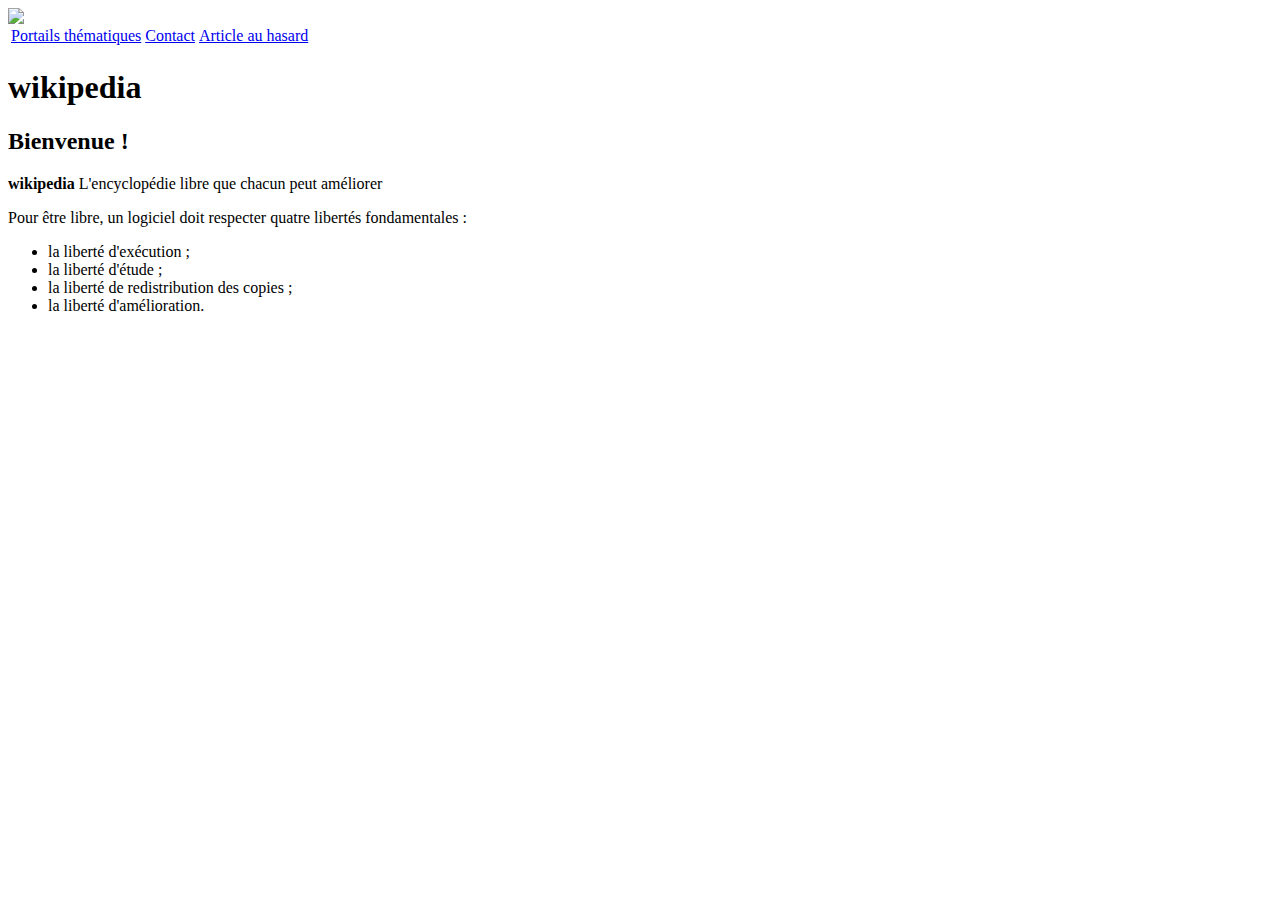
==== index.htm @ 6b602734 "Add files via upload" ====
<html>
<!-- en-tete technique-->
<head>
<title>Site du logiciel libre</title>
<!-- déclaration du jeu de caractères utilisé-->
<meta http-equiv="Content-Type" content="text/html; charset=utf-8">
<!-- commentaire pour indexation par les robots de recherche-->
<meta name="Author" content="Grégoire Maréchal">
</head>

<!--corps-->
<body> 
<!-- logo renvoyant vers la page d'accueil -->
<a href="index.htm"><img src="wikipedia.png"></a>
<!-- menu de navigation orientant vers les différentes pages -->
<!-- ce menu est un tableau horizontal  / pour simplifier il n'y a aucune indication de formattage -->
<table>
<tr>
<td><a href= "portail.htm">Portails thématiques</a></td>
<td><a href="contact.htm">Contact</a></td>
<td><a href="articleauhasard.htm">Article au hasard 
</a></td>
</tr>
</table>

<!-- contenu de la page d'accueil -->
<h1>wikipedia</h1>
<h2>Bienvenue !</h2>
<p><strong>wikipedia</strong> L'encyclopédie libre que chacun peut améliorer
</p>
<p>Pour être libre, un logiciel doit respecter 	quatre libertés fondamentales : </p>
	<ul>
	<li>la liberté d'exécution ;</li>
	<li>la liberté d'étude ;</li>
	<li>la liberté de redistribution des copies ;</li>
	<li>la liberté d'amélioration.</li>
	</ul>

<!-- fin de document -->
</body>
</html>
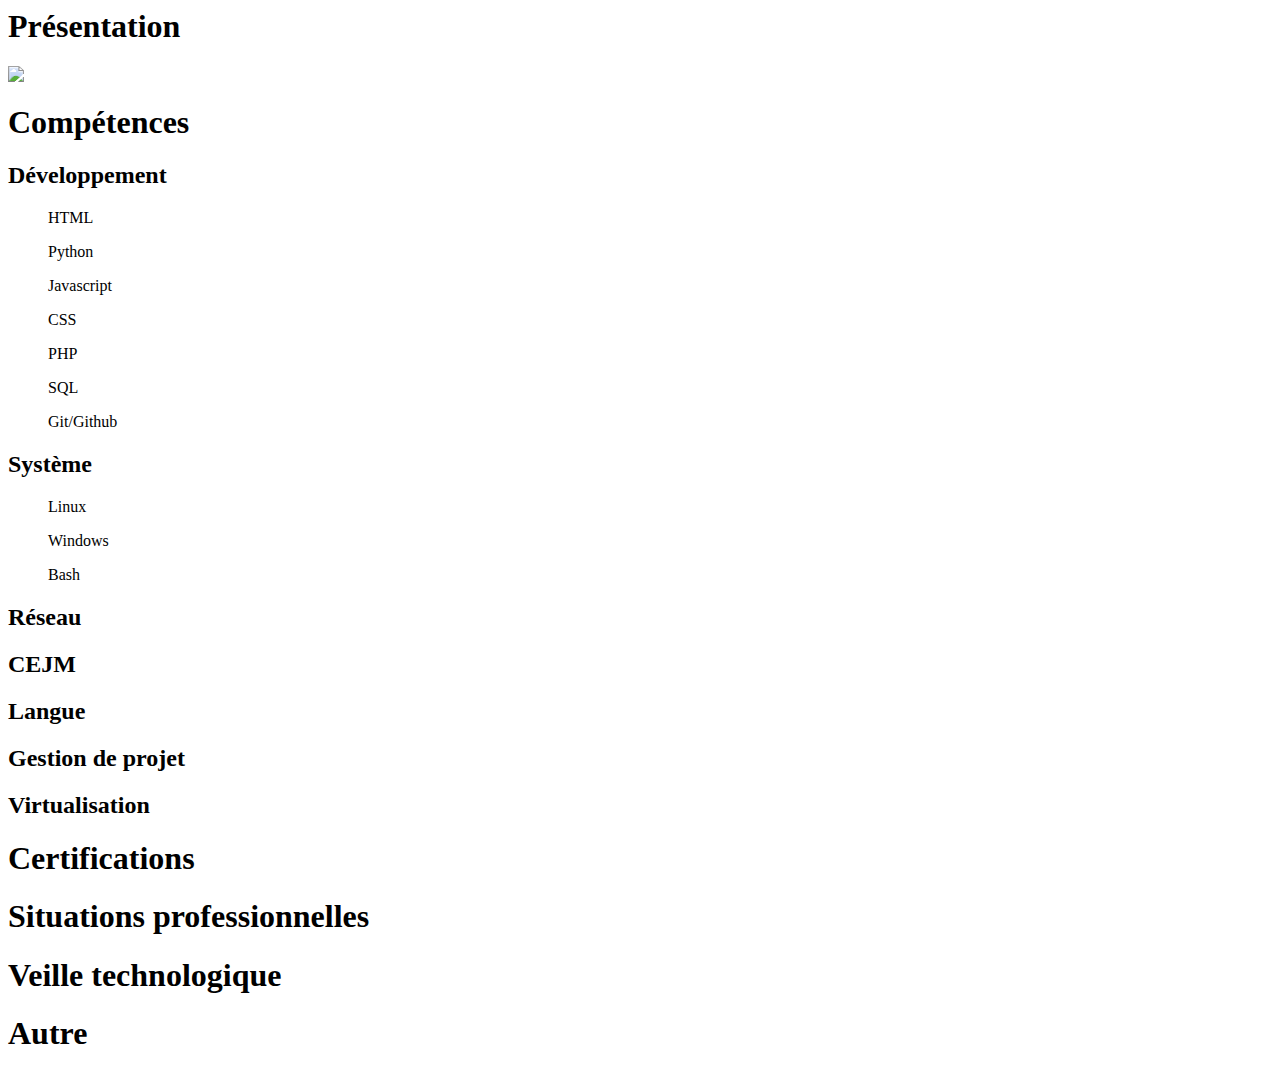
==== commit 70ee91d3: "Add files via upload" ====
--- a/index.htm
+++ b/index.htm
@@ -1,41 +1,37 @@
 <html>
-<!-- en-tete technique-->
-<head>
-<title>Site du logiciel libre</title>
-<!-- déclaration du jeu de caractères utilisé-->
-<meta http-equiv="Content-Type" content="text/html; charset=utf-8">
-<!-- commentaire pour indexation par les robots de recherche-->
-<meta name="Author" content="Grégoire Maréchal">
-</head>
+    <head>
+        <title>
+            
+            
+        </title>
+    </head>
+    <body>
+        <h1>Présentation</h1>
+        <img src="cr7.jpg">
+        <h1>Compétences</h1>
+            <h2>Développement</h2>
+                <ul>HTML</ul>
+                <ul>Python</ul>
+                <ul>Javascript</ul>
+                <ul>CSS</ul>
+                <ul>PHP</ul>
+                <ul>SQL</ul>
+                <ul>Git/Github</ul>
+            
 
-<!--corps-->
-<body> 
-<!-- logo renvoyant vers la page d'accueil -->
-<a href="index.htm"><img src="wikipedia.png"></a>
-<!-- menu de navigation orientant vers les différentes pages -->
-<!-- ce menu est un tableau horizontal  / pour simplifier il n'y a aucune indication de formattage -->
-<table>
-<tr>
-<td><a href= "portail.htm">Portails thématiques</a></td>
-<td><a href="contact.htm">Contact</a></td>
-<td><a href="articleauhasard.htm">Article au hasard 
-</a></td>
-</tr>
-</table>
+            <h2>Système</h2>
+                <ul>Linux</ul>
+                <ul>Windows</ul>
+                <ul>Bash</ul>
+            <h2>Réseau</h2>
+            <h2>CEJM</h2>
+            <h2>Langue</h2>
+            <h2>Gestion de projet</h2>
+            <h2>Virtualisation</h2>
 
-<!-- contenu de la page d'accueil -->
-<h1>wikipedia</h1>
-<h2>Bienvenue !</h2>
-<p><strong>wikipedia</strong> L'encyclopédie libre que chacun peut améliorer
-</p>
-<p>Pour être libre, un logiciel doit respecter 	quatre libertés fondamentales : </p>
-	<ul>
-	<li>la liberté d'exécution ;</li>
-	<li>la liberté d'étude ;</li>
-	<li>la liberté de redistribution des copies ;</li>
-	<li>la liberté d'amélioration.</li>
-	</ul>
-
-<!-- fin de document -->
-</body>
+        <h1>Certifications</h1>
+        <h1>Situations professionnelles</h1>
+        <h1>Veille technologique</h1>
+        <h1>Autre</h1>
+    </body>
 </html>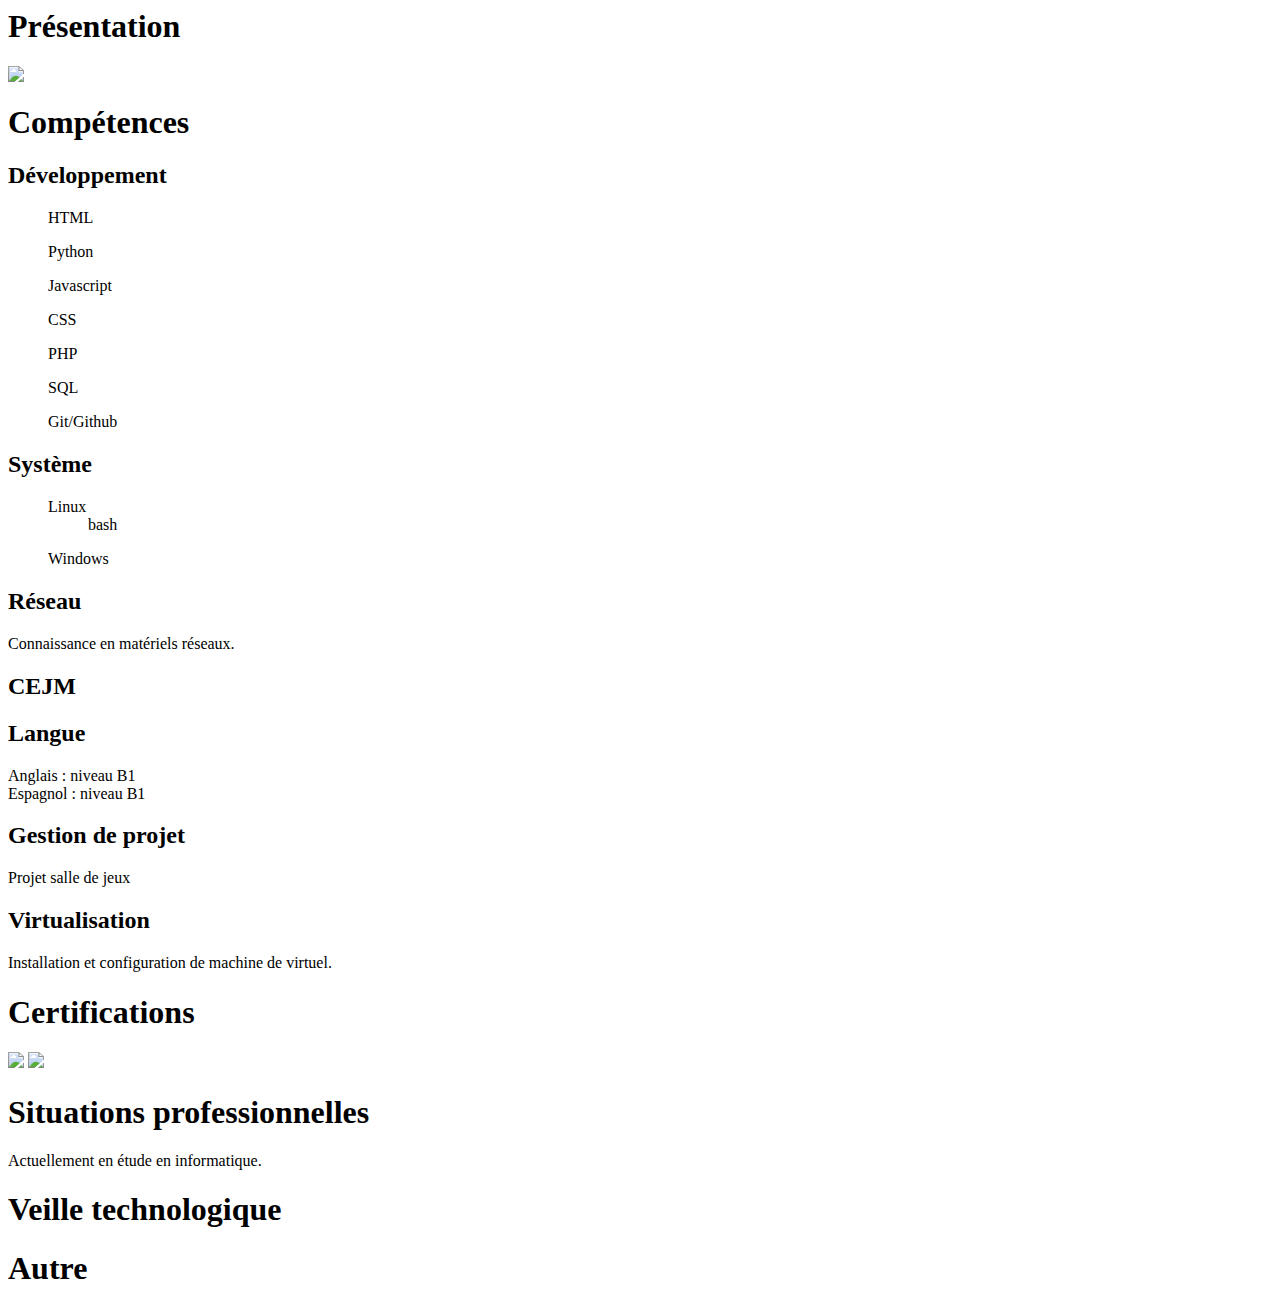
==== commit f5b8c9b9: "Add files via upload" ====
--- a/index.htm
+++ b/index.htm
@@ -20,17 +20,28 @@
             
 
             <h2>Système</h2>
-                <ul>Linux</ul>
+                <ul>Linux
+					<ul>bash</ul>
+				</ul>
+
                 <ul>Windows</ul>
-                <ul>Bash</ul>
+                
             <h2>Réseau</h2>
+			Connaissance en matériels réseaux. 
             <h2>CEJM</h2>
             <h2>Langue</h2>
+			Anglais : niveau B1 <br> 
+			Espagnol : niveau B1 
             <h2>Gestion de projet</h2>
+			Projet salle de jeux 
             <h2>Virtualisation</h2>
+			Installation et configuration de machine de virtuel.
 
         <h1>Certifications</h1>
+		<img src="cisco.png" >
+		<img src="pix.jpg" >
         <h1>Situations professionnelles</h1>
+		Actuellement en étude en informatique.
         <h1>Veille technologique</h1>
         <h1>Autre</h1>
     </body>
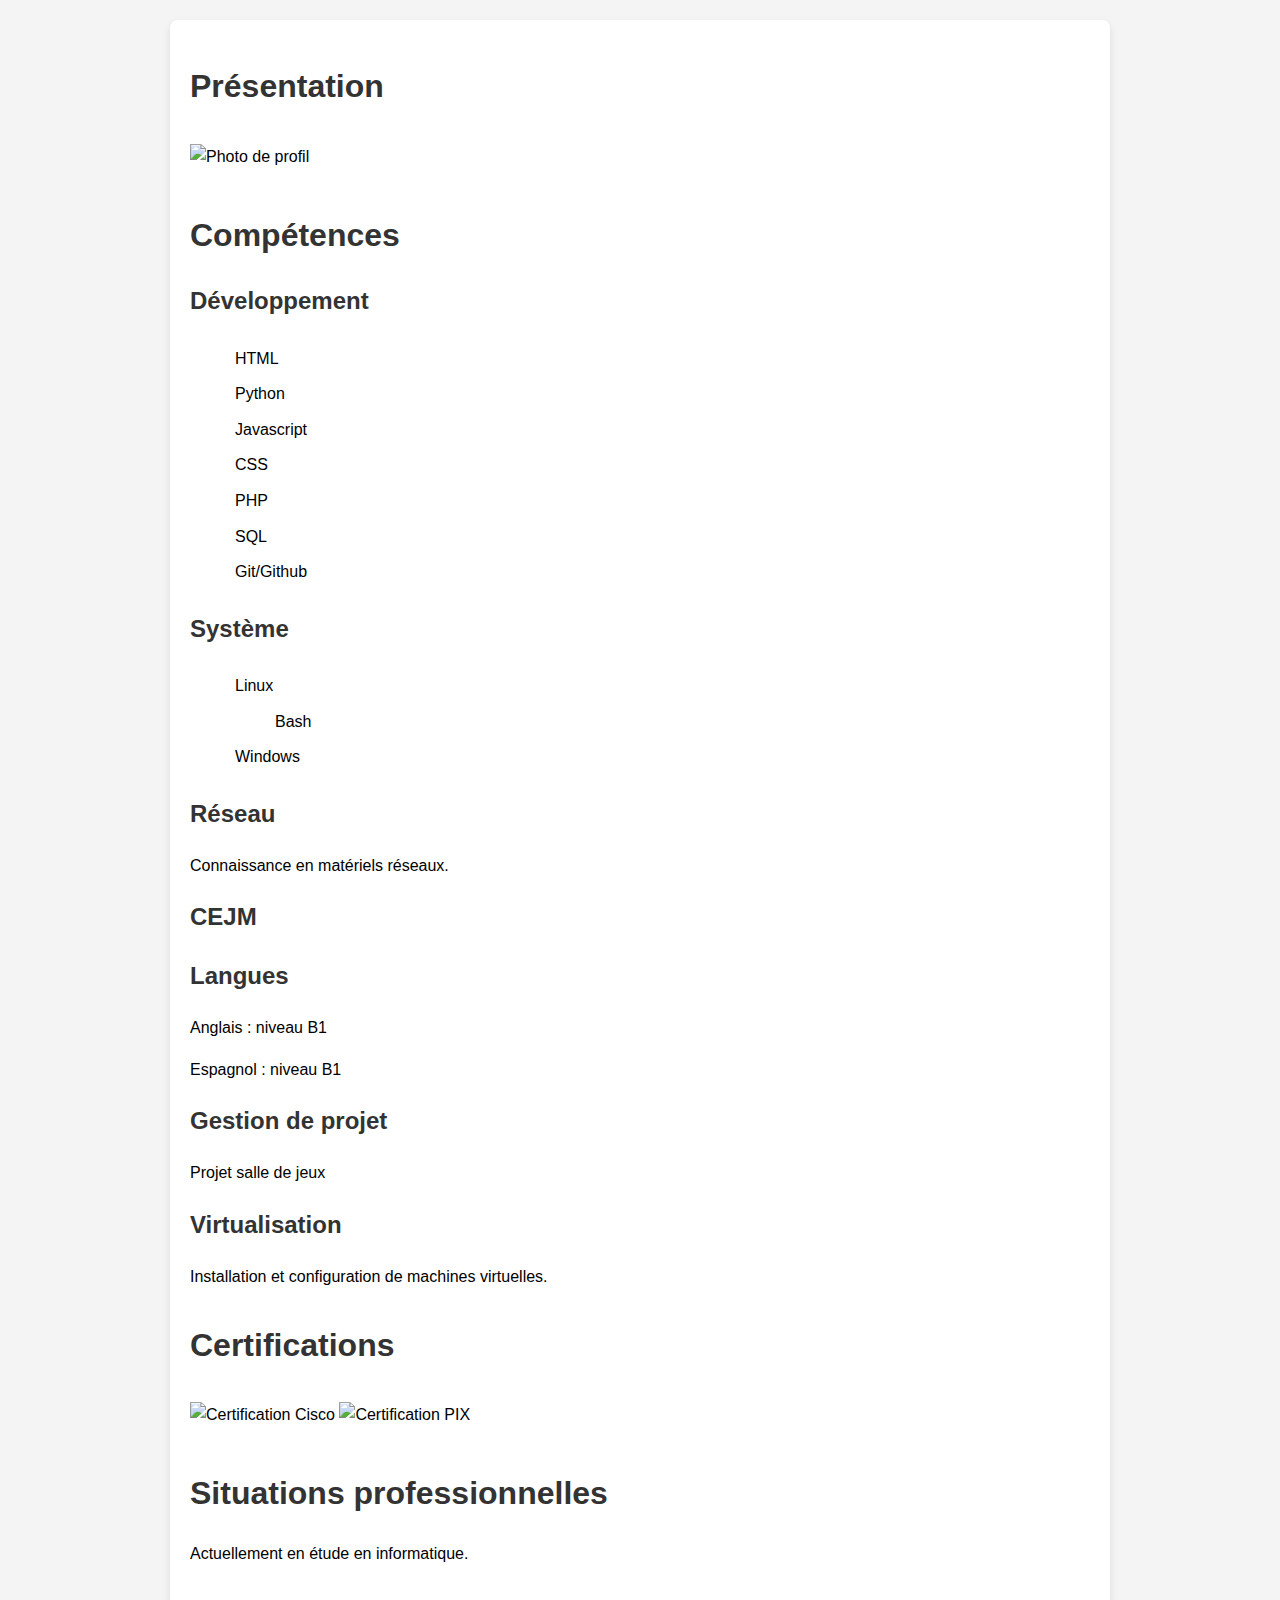
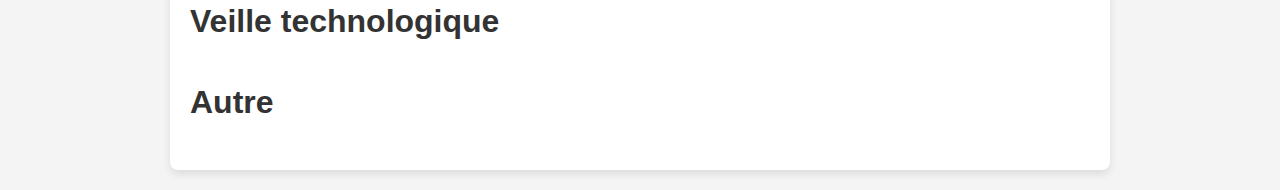
==== commit 05bd302b: "Add files via upload" ====
--- a/index.htm
+++ b/index.htm
@@ -1,48 +1,95 @@
-<html>
+<!DOCTYPE html>
+<html lang="fr">
     <head>
-        <title>
-            
-            
-        </title>
+        <meta charset="UTF-8">
+        <meta name="viewport" content="width=device-width, initial-scale=1.0">
+        <title>Présentation et Compétences</title>
+        <style>
+            body {
+                font-family: Arial, sans-serif;
+                line-height: 1.6;
+                margin: 20px;
+                background-color: #f4f4f4;
+            }
+            h1, h2 {
+                color: #333;
+            }
+            ul {
+                list-style-type: none;
+            }
+            ul li {
+                padding: 5px;
+            }
+            img {
+                max-width: 100%;
+                height: auto;
+                margin: 10px 0;
+            }
+            .container {
+                max-width: 900px;
+                margin: 0 auto;
+                background-color: white;
+                padding: 20px;
+                border-radius: 8px;
+                box-shadow: 0 4px 8px rgba(0, 0, 0, 0.1);
+            }
+            .section-title {
+                margin-top: 30px;
+            }
+        </style>
     </head>
     <body>
-        <h1>Présentation</h1>
-        <img src="cr7.jpg">
-        <h1>Compétences</h1>
+        <div class="container">
+            <h1>Présentation</h1>
+            <img src="image_de_profil.jpg" alt="Photo de profil">
+            
+            <h1 class="section-title">Compétences</h1>
+            
             <h2>Développement</h2>
-                <ul>HTML</ul>
-                <ul>Python</ul>
-                <ul>Javascript</ul>
-                <ul>CSS</ul>
-                <ul>PHP</ul>
-                <ul>SQL</ul>
-                <ul>Git/Github</ul>
-            
+            <ul>
+                <li>HTML</li>
+                <li>Python</li>
+                <li>Javascript</li>
+                <li>CSS</li>
+                <li>PHP</li>
+                <li>SQL</li>
+                <li>Git/Github</li>
+            </ul>
 
             <h2>Système</h2>
-                <ul>Linux
-					<ul>bash</ul>
-				</ul>
+            <ul>
+                <li>Linux</li>
+                <ul>
+                    <li>Bash</li>
+                </ul>
+                <li>Windows</li>
+            </ul>
 
-                <ul>Windows</ul>
-                
             <h2>Réseau</h2>
-			Connaissance en matériels réseaux. 
+            <p>Connaissance en matériels réseaux.</p>
+
             <h2>CEJM</h2>
-            <h2>Langue</h2>
-			Anglais : niveau B1 <br> 
-			Espagnol : niveau B1 
+
+            <h2>Langues</h2>
+            <p>Anglais : niveau B1</p>
+            <p>Espagnol : niveau B1</p>
+
             <h2>Gestion de projet</h2>
-			Projet salle de jeux 
+            <p>Projet salle de jeux</p>
+
             <h2>Virtualisation</h2>
-			Installation et configuration de machine de virtuel.
+            <p>Installation et configuration de machines virtuelles.</p>
 
-        <h1>Certifications</h1>
-		<img src="cisco.png" >
-		<img src="pix.jpg" >
-        <h1>Situations professionnelles</h1>
-		Actuellement en étude en informatique.
-        <h1>Veille technologique</h1>
-        <h1>Autre</h1>
+            <h1 class="section-title">Certifications</h1>
+            <img src="cisco.png" alt="Certification Cisco">
+            <img src="pix.jpg" alt="Certification PIX">
+
+            <h1 class="section-title">Situations professionnelles</h1>
+            <p>Actuellement en étude en informatique.</p>
+
+            <h1 class="section-title">Veille technologique</h1>
+
+            <h1 class="section-title">Autre</h1>
+        </div>
     </body>
-</html>+</html>
